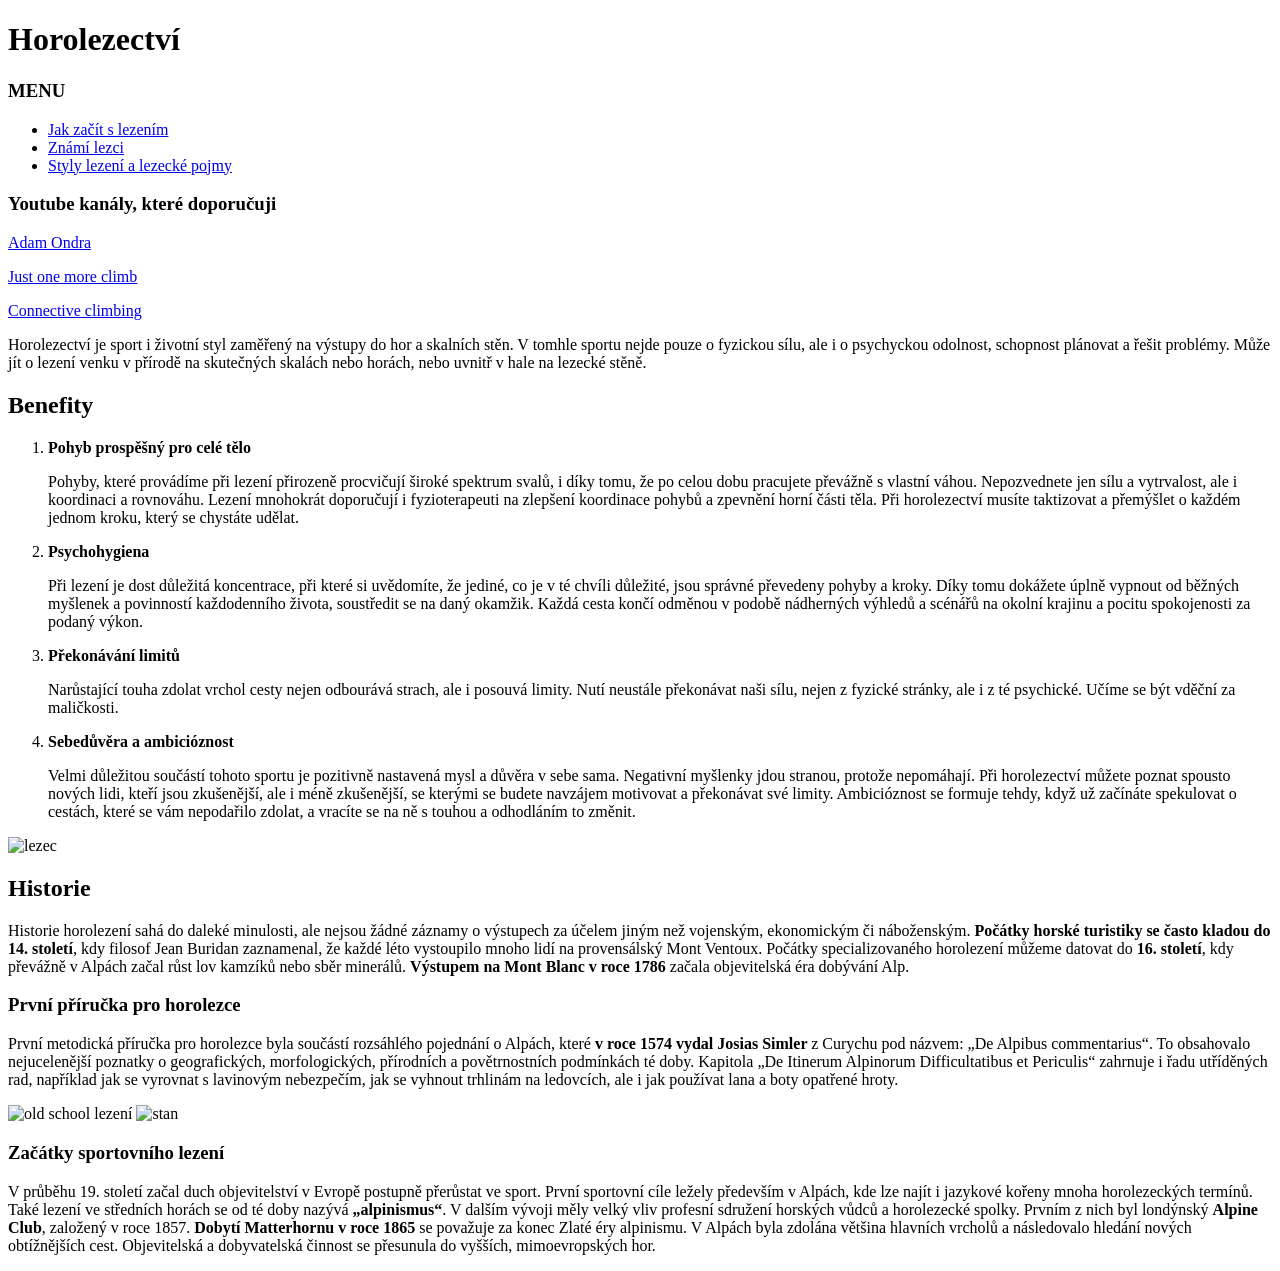
==== index.html @ 580a141e "Update index.html" ====
<!DOCTYPE html>
<html lang="cs">
    <head>
        <meta charset="utf-8">
        <link rel="icon" href="https://i.imgur.com/ZMVnJpE.gif">
        <meta name="viewport" content="width=device-width, initial-scale=1.0">
        <title>Projekt-IVT</title>
        <link rel="stylesheet" href="stylesheet.css">
        <style type="text/css">*{cursor: url('https://cdn.cursors-4u.net/previews/cat-paw-9834caae-32.webp') 32 32, auto !important};</style>

    </head>
    <body>
        <div class="lacescr">
        <div class="box">
            
        <header>
        <h1>Horolezectví</h1>
        </header>

        <nav class="navbar">
        <h3>MENU</h3>
        <ul>     
         <li><a href="JAK ZAČÍT S LEZENÍM.html">Jak začít s lezením</a></li>

         <li><a href="ZNÁMÍ LEZCI.html">Známí lezci</a></li>

         <li><a href="STYLY .html">Styly lezení a lezecké pojmy</a></li>
        </ul>    
            <h3>Youtube kanály, které doporučuji</h3>
        <p><a href="https://youtube.com/@adamondra?si=Kd_0AFotfN781cUT">Adam Ondra</a></p>
        <p><a href="https://youtube.com/@justonemoreclimb?si=lkhowHNlTeBJtd3f">Just one more climb</a></p>
        <p><a href="https://youtube.com/@connectiveclimbing?si=H34-LkIi1WVNfbR_">Connective climbing</a></p>
            
        </nav>
        
        
       <footer>
        <p>Horolezectví je sport i životní styl zaměřený na výstupy do hor a skalních stěn. V tomhle sportu nejde pouze o fyzickou sílu, ale i o psychyckou odolnost, schopnost plánovat a řešit problémy.
        Může jít o lezení venku v přírodě na skutečných skalách nebo horách, nebo uvnitř v hale na lezecké stěně.</p>
        
        <h2>Benefity</h2>
        
 <ol>
            <li><strong>Pohyb prospěšný pro celé tělo</strong></li>
        
        <p>Pohyby, které provádíme při lezení přirozeně procvičují široké spektrum svalů, i díky tomu, že po celou dobu pracujete převážně s vlastní váhou. Nepozvednete jen sílu a vytrvalost, ale i koordinaci a rovnováhu. Lezení mnohokrát doporučují i fyzioterapeuti na zlepšení koordinace pohybů a zpevnění horní části těla. Při horolezectví musíte taktizovat a přemýšlet o každém jednom kroku, který se chystáte udělat.</p>
            <li><strong>Psychohygiena</strong></li>
        <p>Při lezení je dost důležitá koncentrace,  při které si uvědomíte, že jediné, co je v té chvíli důležité, jsou správné převedeny pohyby a kroky. Díky tomu dokážete úplně vypnout od běžných myšlenek a povinností každodenního života, soustředit se na daný okamžik. Každá cesta končí odměnou v podobě nádherných výhledů a scénářů na okolní krajinu a pocitu spokojenosti za podaný výkon.</p>
            <li><strong>Překonávání limitů</strong></li>
        <p>Narůstající touha zdolat vrchol cesty nejen odbourává strach, ale i posouvá limity. Nutí neustále překonávat naši sílu, nejen z fyzické stránky, ale i z té psychické. Učíme se být vděční za maličkosti.</p>
            <li><strong>Sebedůvěra a ambicióznost</strong></li>
        <p>Velmi důležitou součástí tohoto sportu je pozitivně nastavená mysl a důvěra v sebe sama. Negativní myšlenky jdou stranou, protože nepomáhají. Při horolezectví můžete poznat spousto nových lidi, kteří jsou zkušenější, ale i méně zkušenější, se kterými se budete navzájem motivovat a překonávat své limity. Ambicióznost se formuje tehdy, když už začínáte spekulovat o cestách, které se vám nepodařilo zdolat, a vracíte se na ně s touhou a odhodláním to změnit.</p>
        </ol>
         <img src="emareal.jpg" alt="lezec" class="fotky" width="300">
         </footer>

       <main class="hlavni"> 
        <h2>Historie</h2>
       
        <p>Historie horolezení sahá do daleké minulosti, ale nejsou žádné záznamy o výstupech za účelem jiným než vojenským, ekonomickým či náboženským. <strong>Počátky horské turistiky se často kladou do 14. století</strong>, kdy filosof Jean Buridan zaznamenal, že každé léto vystoupilo mnoho lidí na provensálský Mont Ventoux. Počátky specializovaného horolezení můžeme datovat do <strong>16. století</strong>, kdy převážně v Alpách začal růst lov kamzíků nebo sběr minerálů. <strong> Výstupem na Mont Blanc v roce 1786 </strong>začala objevitelská éra dobývání Alp.</p>
           
        <h3>První příručka pro horolezce</h3>
       
        <p>První metodická příručka pro horolezce byla součástí rozsáhlého pojednání o Alpách, které <strong> v roce 1574 vydal Josias Simler </strong> z Curychu pod názvem: „De Alpibus commentarius“. To obsahovalo nejucelenější poznatky o geografických, morfologických, přírodních a povětrnostních podmínkách té doby. Kapitola „De Itinerum Alpinorum Difficultatibus et Periculis“ zahrnuje i řadu utříděných rad, například jak se vyrovnat s lavinovým nebezpečím, jak se vyhnout trhlinám na ledovcích, ale i jak používat lana a boty opatřené hroty.</p>
            <div class="hezupani">
            <img src="woman climbing.JPG" class="fotky" alt="old school lezení" width="300" height="350">
            <img src="old skool.JPG" class="fotky" alt="stan" width="300" height="350">
                </div> 
        
        <h3>Začátky sportovního lezení</h3>
            
        <p>V průběhu 19. století začal duch objevitelství v Evropě postupně přerůstat ve sport. První sportovní cíle ležely především v Alpách, kde lze najít i jazykové kořeny mnoha horolezeckých termínů. Také lezení ve středních horách se od té doby nazývá <strong>„alpinismus“</strong>. V dalším vývoji měly velký vliv profesní sdružení horských vůdců a horolezecké spolky. Prvním z nich byl londýnský <strong>Alpine Club</strong>, založený v roce 1857. <strong>Dobytí Matterhornu v roce 1865</strong> se považuje za konec Zlaté éry alpinismu. V Alpách byla zdolána většina hlavních vrcholů a následovalo hledání nových obtížnějších cest. Objevitelská a dobyvatelská činnost se přesunula do vyšších, mimoevropských hor.</p>
         </main> 
        </div>
              
        
    </body>
</html>
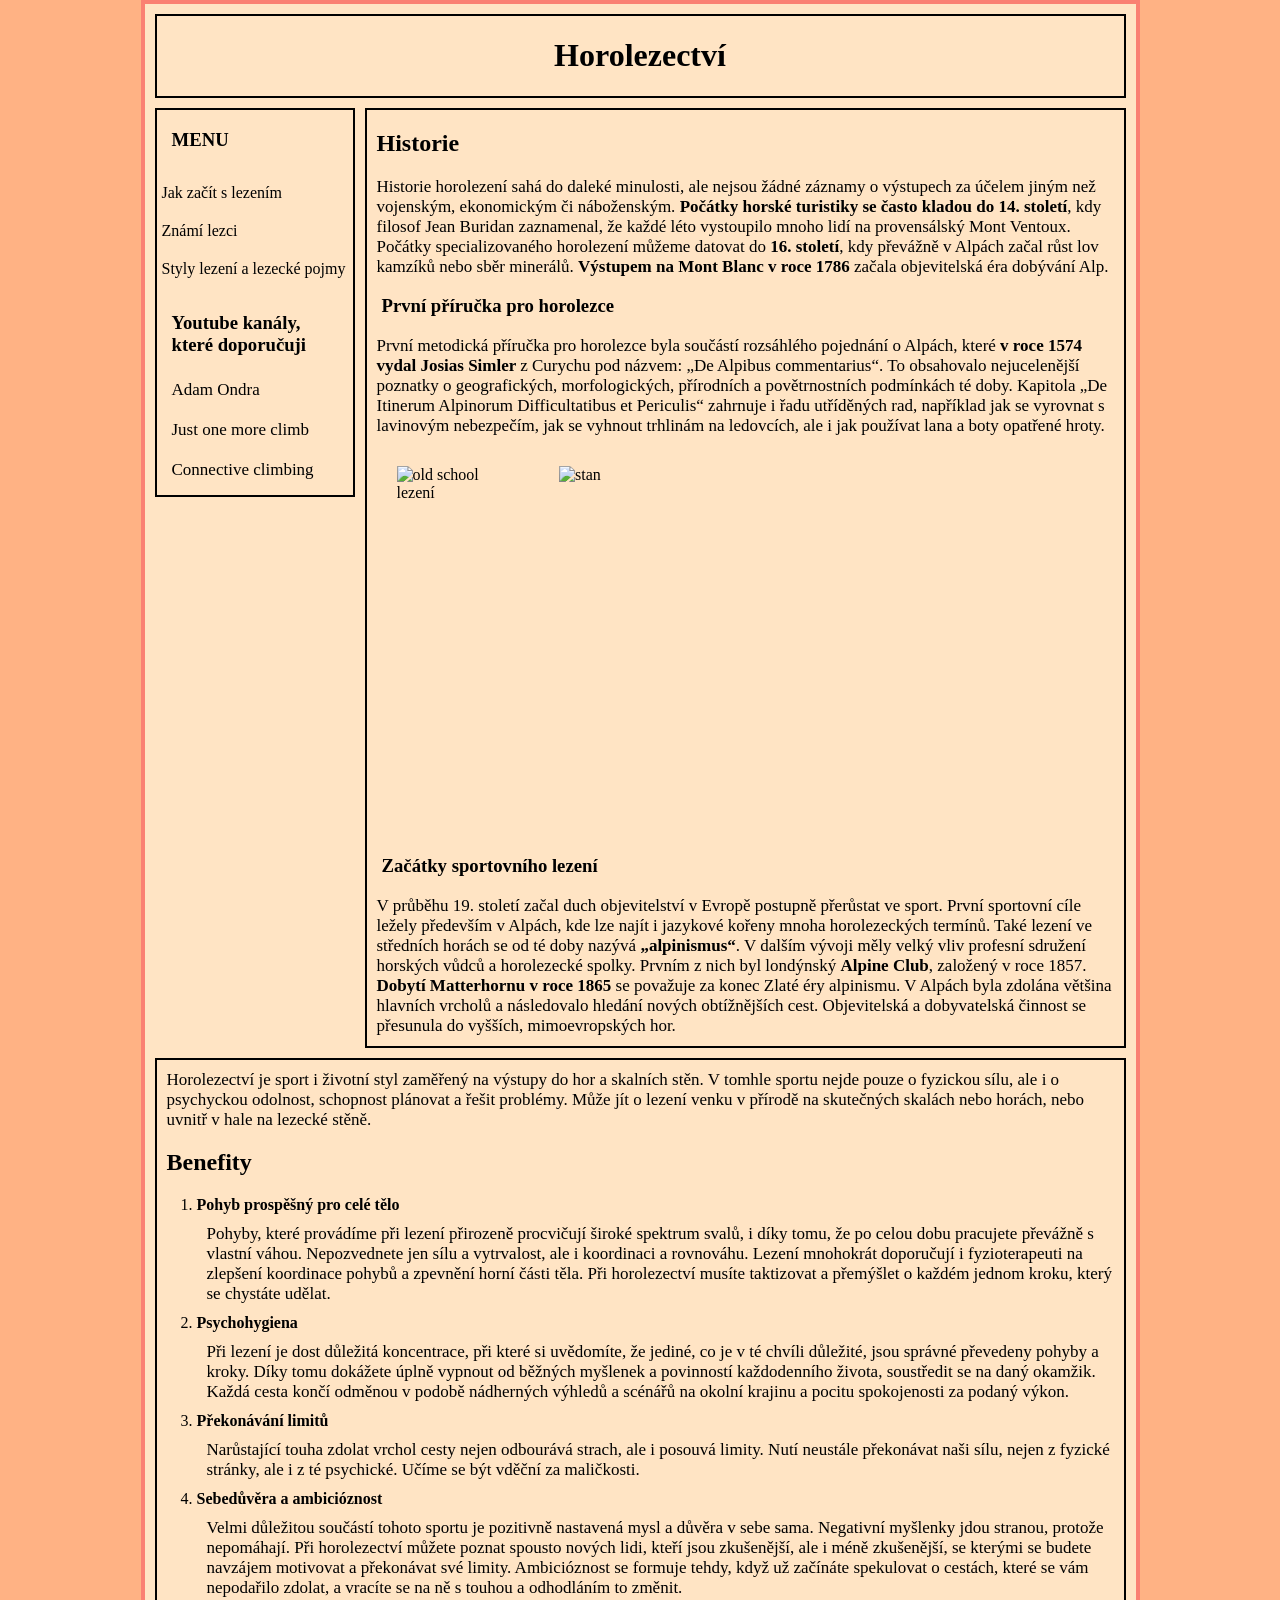
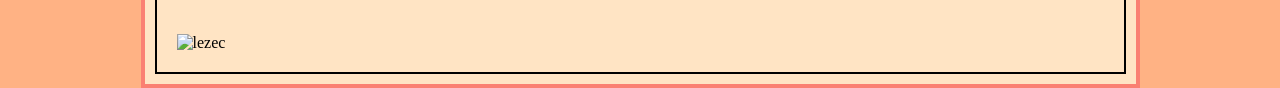
==== commit 0e00c59b: "Update index.html" ====
--- a/index.html
+++ b/index.html
@@ -20,11 +20,11 @@
         <nav class="navbar">
         <h3>MENU</h3>
         <ul>     
-         <li><a href="JAK ZAČÍT S LEZENÍM.html">Jak začít s lezením</a></li>
+        <p> <li><a href="JAK ZAČÍT S LEZENÍM.html">Jak začít s lezením</a></li></p>
 
-         <li><a href="ZNÁMÍ LEZCI.html">Známí lezci</a></li>
+        <p> <li><a href="ZNÁMÍ LEZCI.html">Známí lezci</a></li></p>
 
-         <li><a href="STYLY .html">Styly lezení a lezecké pojmy</a></li>
+       <p> <li><a href="STYLY .html">Styly lezení a lezecké pojmy</a></li></p>
         </ul>    
             <h3>Youtube kanály, které doporučuji</h3>
         <p><a href="https://youtube.com/@adamondra?si=Kd_0AFotfN781cUT">Adam Ondra</a></p>
@@ -63,8 +63,8 @@
        
         <p>První metodická příručka pro horolezce byla součástí rozsáhlého pojednání o Alpách, které <strong> v roce 1574 vydal Josias Simler </strong> z Curychu pod názvem: „De Alpibus commentarius“. To obsahovalo nejucelenější poznatky o geografických, morfologických, přírodních a povětrnostních podmínkách té doby. Kapitola „De Itinerum Alpinorum Difficultatibus et Periculis“ zahrnuje i řadu utříděných rad, například jak se vyrovnat s lavinovým nebezpečím, jak se vyhnout trhlinám na ledovcích, ale i jak používat lana a boty opatřené hroty.</p>
             <div class="hezupani">
-            <img src="woman climbing.JPG" class="fotky" alt="old school lezení" width="300" height="350">
-            <img src="old skool.JPG" class="fotky" alt="stan" width="300" height="350">
+            <img src="woman climbing.JPG" alt="old school lezení" width="300" height="350">
+            <img src="old skool.JPG" alt="stan" width="300" height="350">
                 </div> 
         
         <h3>Začátky sportovního lezení</h3>
--- a/stylesheet.css
+++ b/stylesheet.css
@@ -0,0 +1,148 @@
+*{
+    box-sizing: border-box;
+}
+body{
+     margin: 0px; 
+    } 
+h1{ 
+    font-family:'Times New Roman', Times, serif; 
+    text-align: center; 
+} 
+h2{ font-family: 'Times New Roman', Times, serif; 
+    margin-left: 10px; 
+} 
+h3{ font-family: 'Times New Roman', Times, serif; 
+    margin-left: 15px; 
+   margin-right: 15px; 
+} 
+h4{ 
+    font-family: 'Times New Roman', Times, serif; 
+    margin-left: 15px; 
+} 
+p{ 
+    font-family: 'Times New Roman', Times, serif; 
+    font-size: 17px; 
+    font-weight: lighter; 
+    font-style: normal; 
+    margin: 10px; 
+} 
+
+.box{ 
+    max-width: 999px; 
+    margin-left: auto; 
+    margin-right: auto; 
+    display: grid; 
+    gap: 10px; 
+    grid-template-columns: 200px 1fr; 
+    background-color: bisque;
+    padding: 10px;
+    border-width:4px;
+    border-style:solid;
+    border-color: salmon;
+    overflow: hidden;
+} 
+@media (max-width: 700px){
+
+    .box{
+        grid-template-columns: 1fr;
+    }
+
+    .sekce,
+    .obsah,
+    .hezupani{
+        flex-direction: column;
+    }
+}
+header, nav, main, footer{ 
+    border: black 2px solid; 
+} 
+header{ 
+    grid-row: 1 / 2; 
+    grid-column: 1 / 3; 
+} 
+nav{ 
+    grid-row: 2 / 3; 
+    grid-column: 1 / 2; 
+    height: max-content; 
+} 
+main{ 
+    grid-row: 2 / 3;
+    grid-column: 2 / 3; 
+    height: max-content;
+    width: auto; 
+} 
+footer{ 
+    grid-row: 3 / 4; 
+    grid-column: 1 / 3; 
+} 
+.navbar{ 
+    width: 100%; 
+    text-align: left;
+} 
+.navbar ul{ 
+    list-style-type:none; 
+    background-color: none ; 
+    padding: 0px;
+    margin: 0px; 
+    overflow:hidden; 
+} 
+.navbar a{ 
+    color: black; 
+    text-decoration: none; 
+    padding: 5px; 
+    display: block; 
+    text-align: left; 
+    
+} 
+.navbar a:hover{ 
+    background-color:#fae39c ; 
+} 
+.navbar li{ 
+    float:none; 
+} 
+.navbar img{ 
+    margin-left:1px;
+    margin-right:1px;
+} 
+body{ 
+    background-color: #FFB284;
+} 
+.hezupani{
+    margin: 10px; 
+    display: flex; 
+    gap: 25px; 
+    max-width: 300px; 
+    width: 100%; 
+} 
+.hezupani img{
+    margin: 10px; 
+    display: flex; 
+    gap: 25px; 
+    max-width: 300px; 
+    width: 100%; 
+} 
+.sekce{ 
+    display: flex; 
+    gap: 20px; 
+} 
+
+.obsah{ 
+    display: flex; 
+    gap: 20px; 
+} 
+.obsah img{ 
+    max-width: 300px;
+    width: 100%; 
+    height: auto; 
+    margin-top: 50px;
+    margin-right: 5px; 
+    height: auto; 
+}  
+.box img{ 
+    max-width: 300px; 
+    width: 100%; 
+    margin: 20px;
+} 
+main{ 
+    overflow: hidden; 
+}
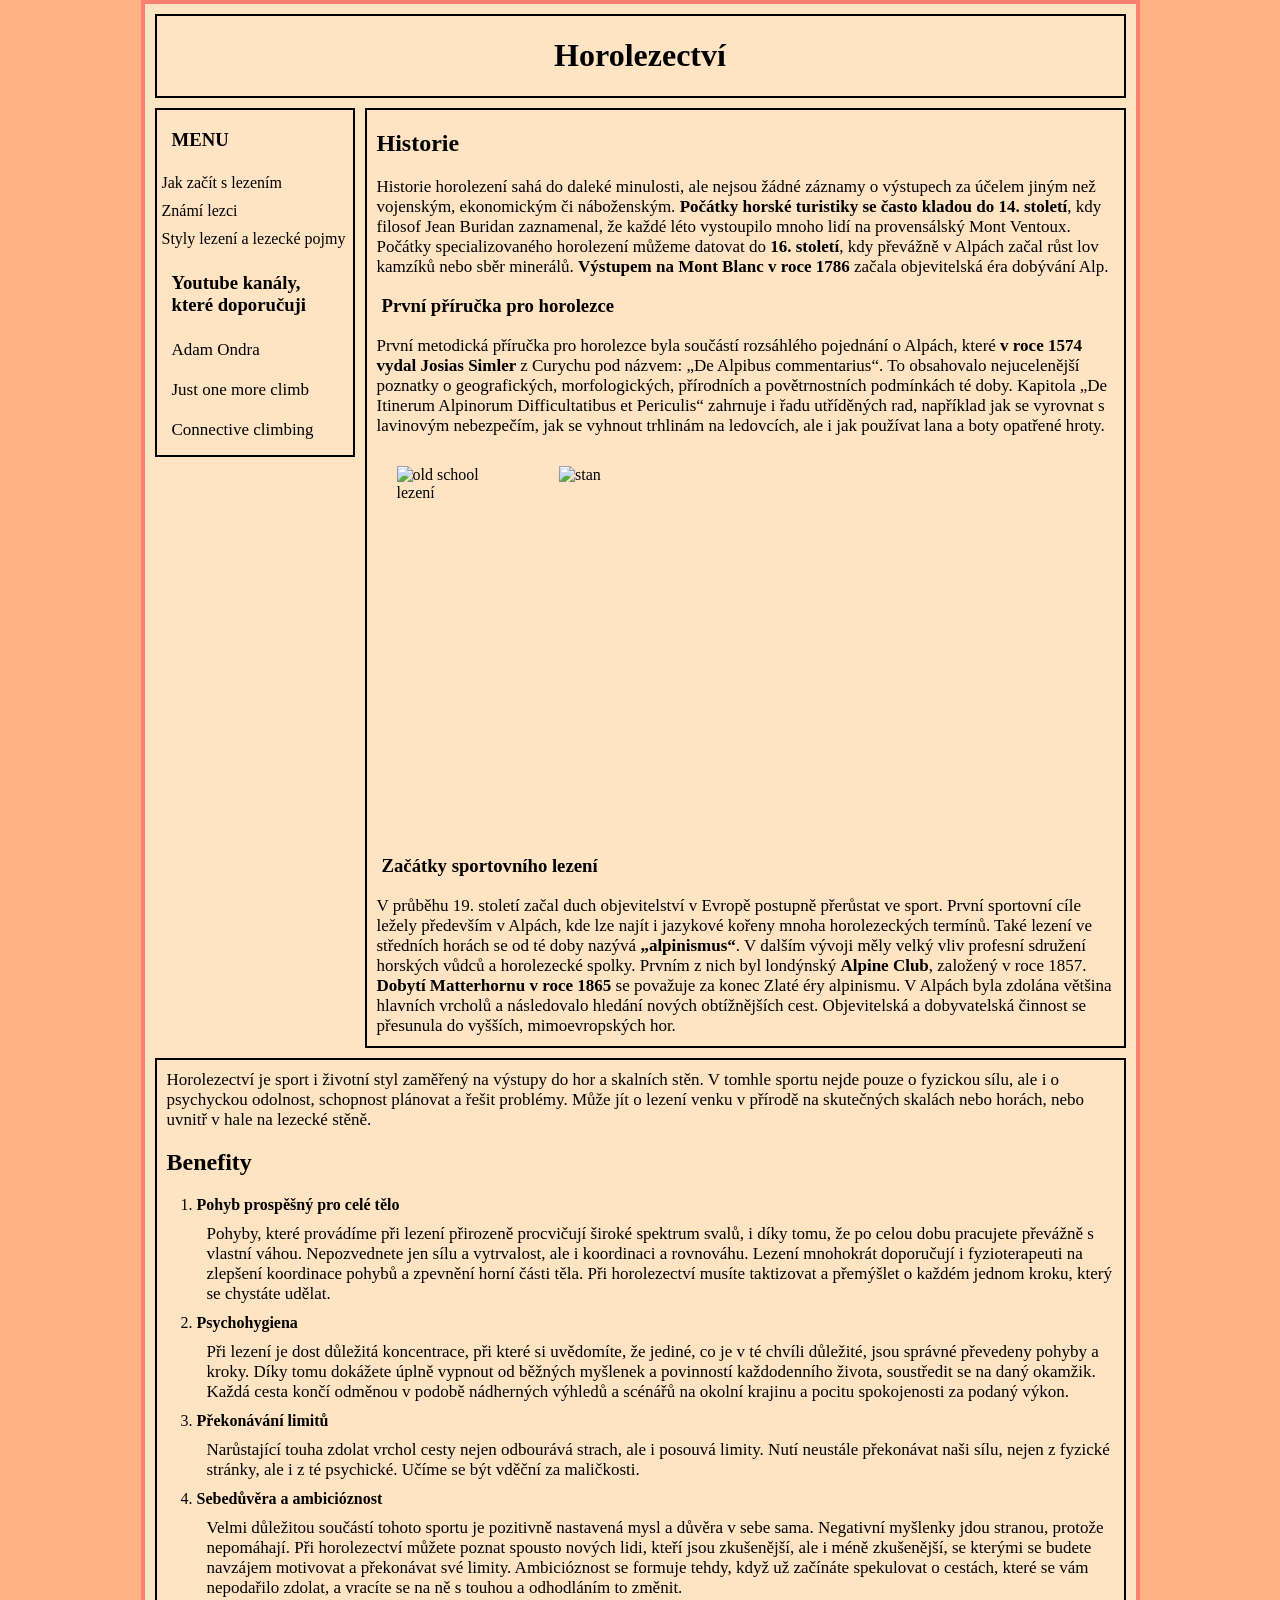
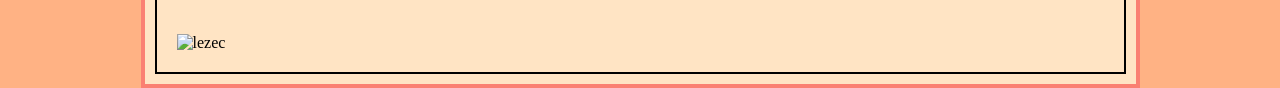
==== commit 110429a5: "Update index.html" ====
--- a/index.html
+++ b/index.html
@@ -20,11 +20,11 @@
         <nav class="navbar">
         <h3>MENU</h3>
         <ul>     
-        <p> <li><a href="JAK ZAČÍT S LEZENÍM.html">Jak začít s lezením</a></li></p>
+        <li><a href="JAK ZAČÍT S LEZENÍM.html">Jak začít s lezením</a></li>
 
-        <p> <li><a href="ZNÁMÍ LEZCI.html">Známí lezci</a></li></p>
+        <li><a href="ZNÁMÍ LEZCI.html">Známí lezci</a></li> 
 
-       <p> <li><a href="STYLY .html">Styly lezení a lezecké pojmy</a></li></p>
+        <li><a href="STYLY .html">Styly lezení a lezecké pojmy</a></li>
         </ul>    
             <h3>Youtube kanály, které doporučuji</h3>
         <p><a href="https://youtube.com/@adamondra?si=Kd_0AFotfN781cUT">Adam Ondra</a></p>
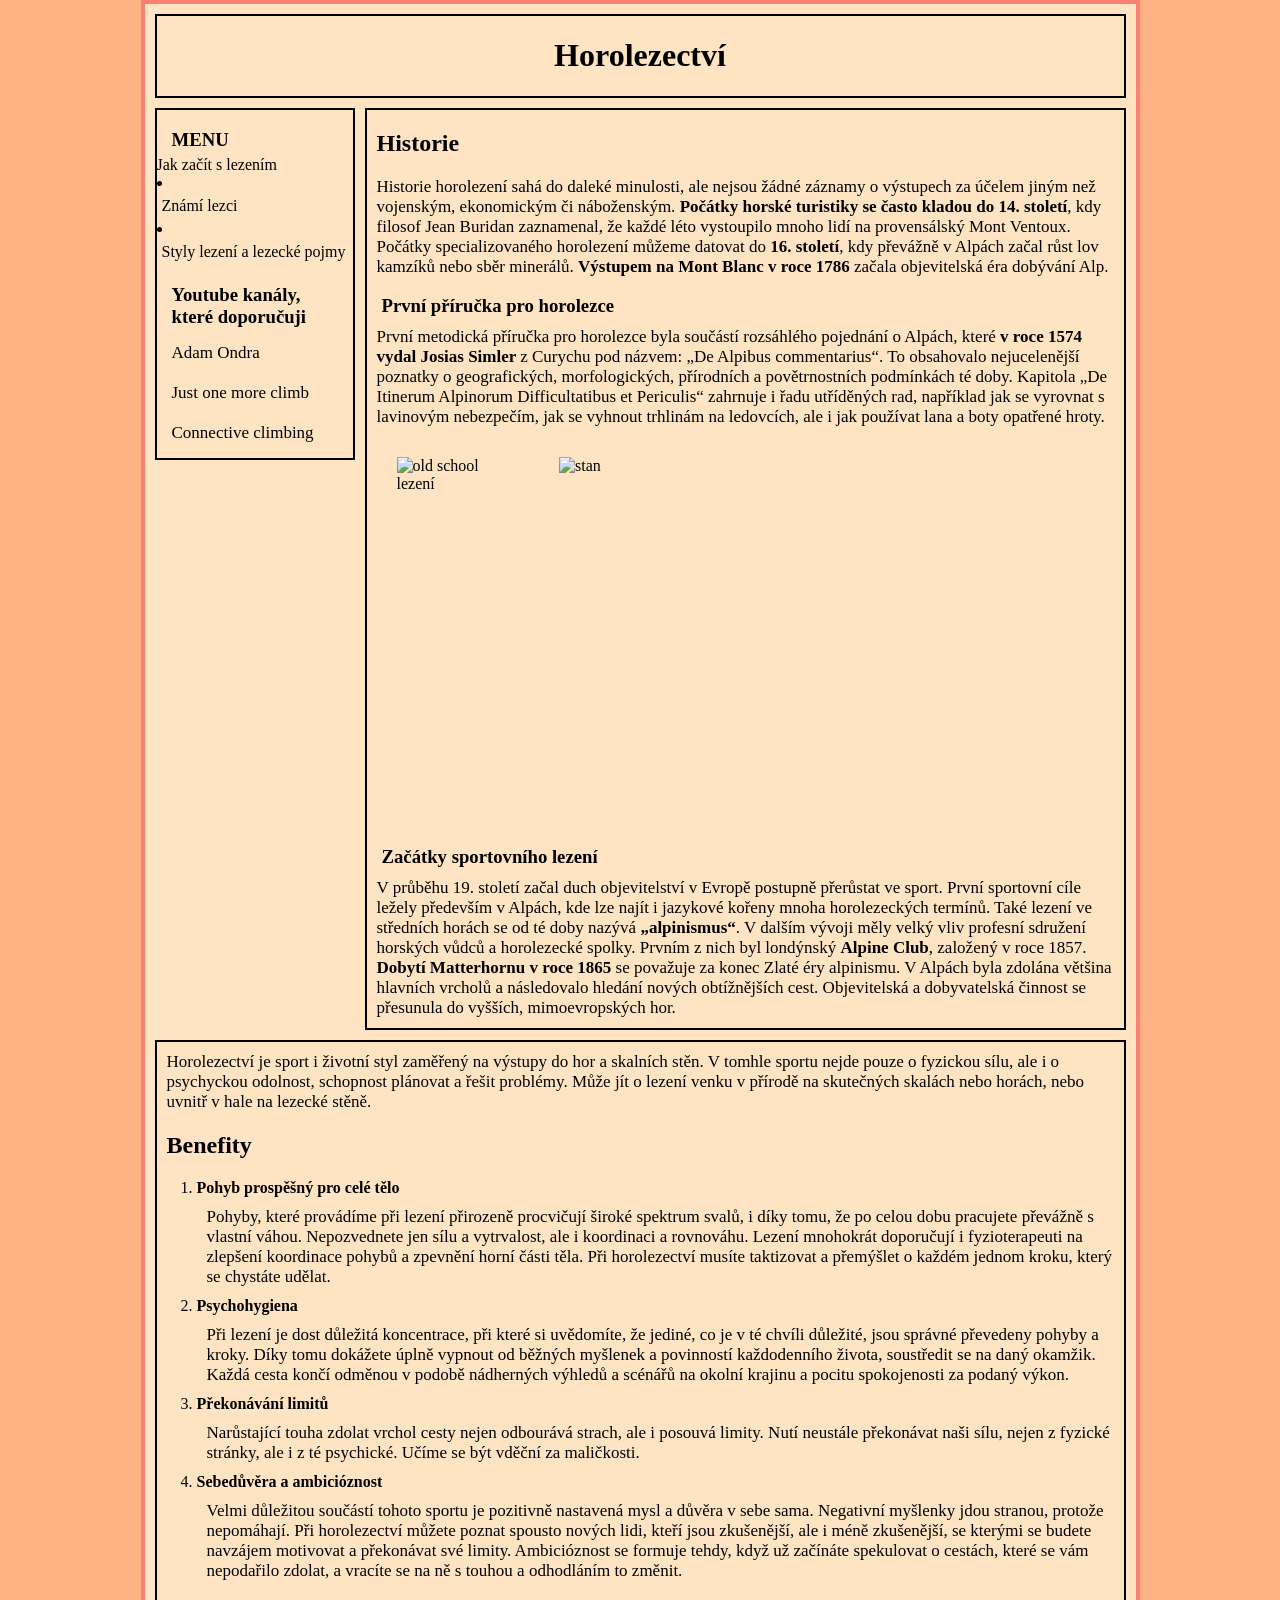
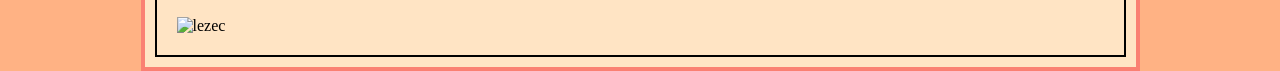
==== commit 9fd2a752: "Update index.html" ====
--- a/index.html
+++ b/index.html
@@ -19,6 +19,7 @@
 
         <nav class="navbar">
         <h3>MENU</h3>
+            <div class="pokyny>
         <ul>     
         <li><a href="JAK ZAČÍT S LEZENÍM.html">Jak začít s lezením</a></li>
 
@@ -26,6 +27,7 @@
 
         <li><a href="STYLY .html">Styly lezení a lezecké pojmy</a></li>
         </ul>    
+            </div>
             <h3>Youtube kanály, které doporučuji</h3>
         <p><a href="https://youtube.com/@adamondra?si=Kd_0AFotfN781cUT">Adam Ondra</a></p>
         <p><a href="https://youtube.com/@justonemoreclimb?si=lkhowHNlTeBJtd3f">Just one more climb</a></p>
--- a/stylesheet.css
+++ b/stylesheet.css
@@ -14,6 +14,7 @@
 h3{ font-family: 'Times New Roman', Times, serif; 
     margin-left: 15px; 
    margin-right: 15px; 
+   margin-bottom: 5px;
 } 
 h4{ 
     font-family: 'Times New Roman', Times, serif; 
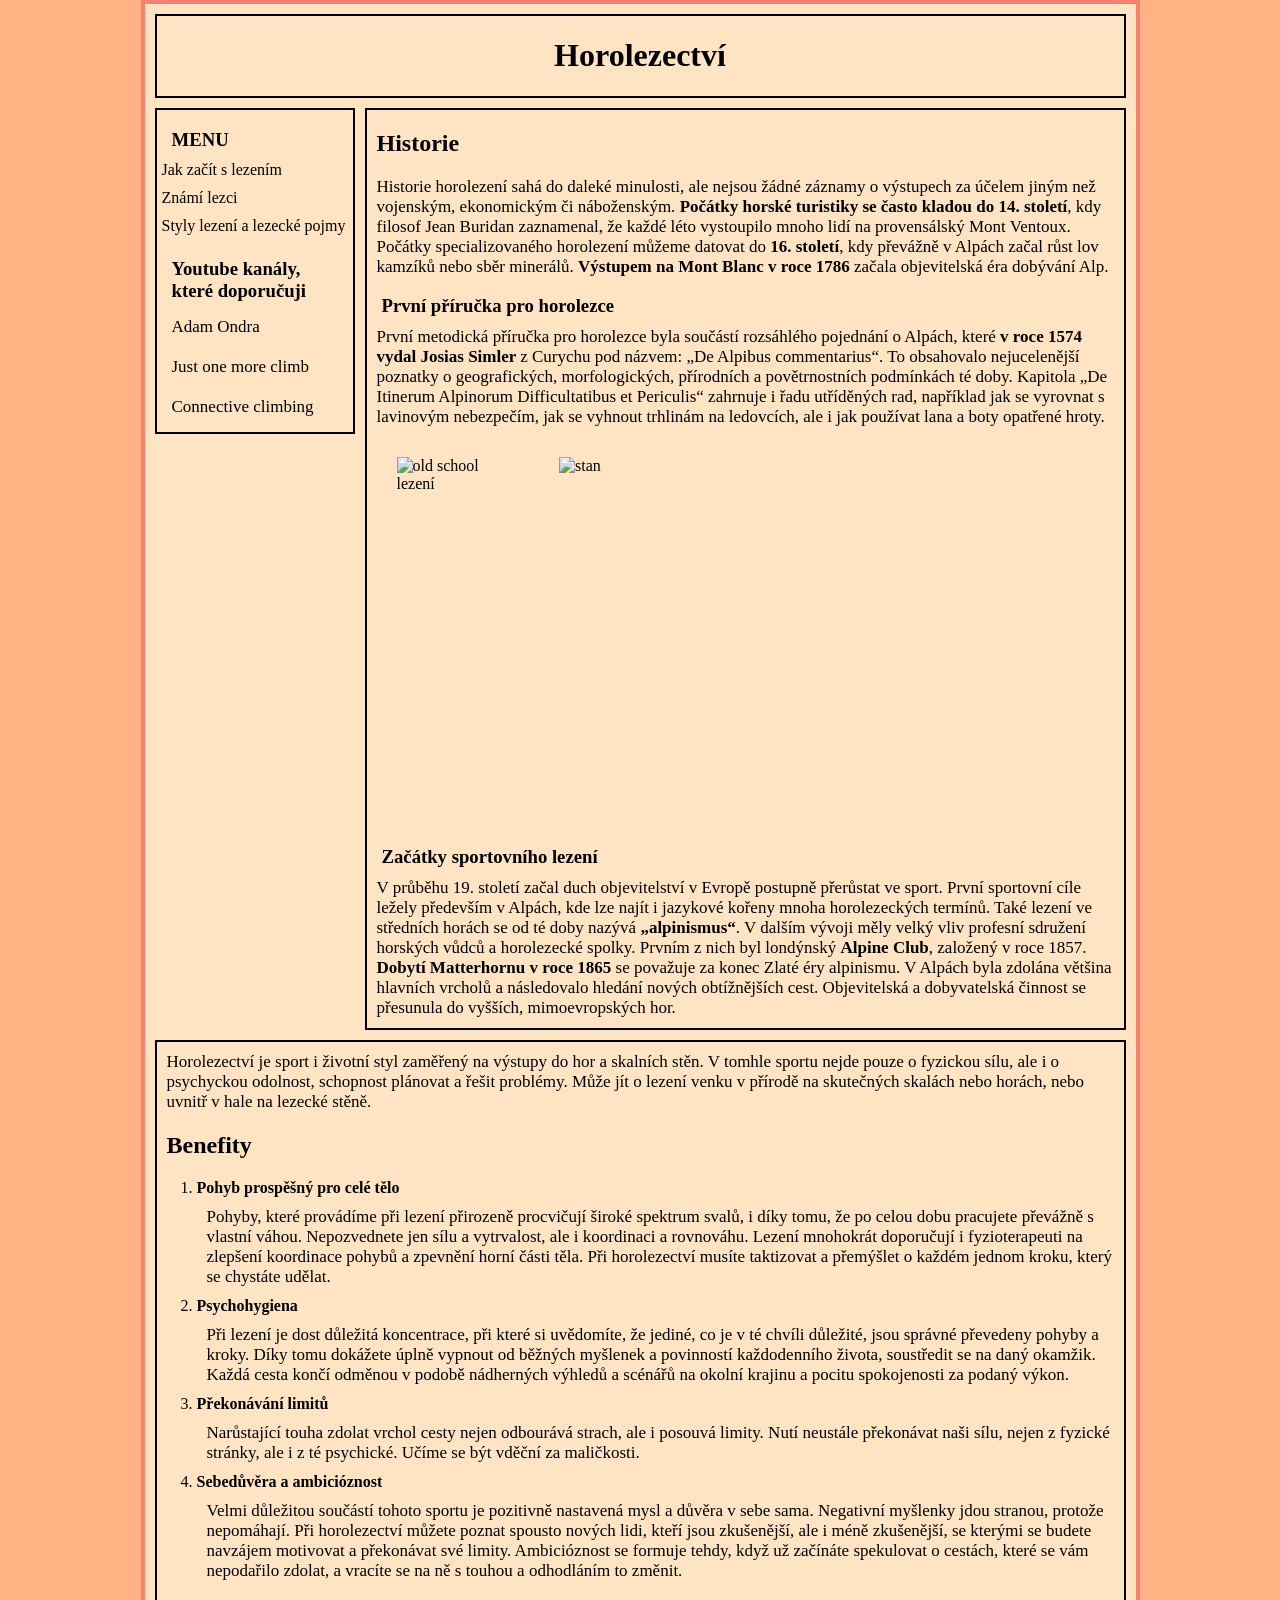
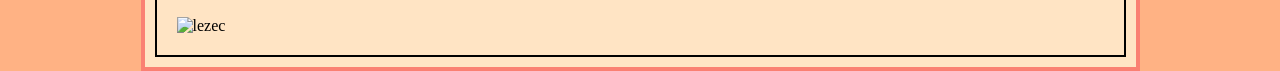
==== commit 95fbc610: "Update index.html" ====
--- a/index.html
+++ b/index.html
@@ -19,7 +19,7 @@
 
         <nav class="navbar">
         <h3>MENU</h3>
-            <div class="pokyny>
+        
         <ul>     
         <li><a href="JAK ZAČÍT S LEZENÍM.html">Jak začít s lezením</a></li>
 
@@ -27,7 +27,7 @@
 
         <li><a href="STYLY .html">Styly lezení a lezecké pojmy</a></li>
         </ul>    
-            </div>
+        
             <h3>Youtube kanály, které doporučuji</h3>
         <p><a href="https://youtube.com/@adamondra?si=Kd_0AFotfN781cUT">Adam Ondra</a></p>
         <p><a href="https://youtube.com/@justonemoreclimb?si=lkhowHNlTeBJtd3f">Just one more climb</a></p>
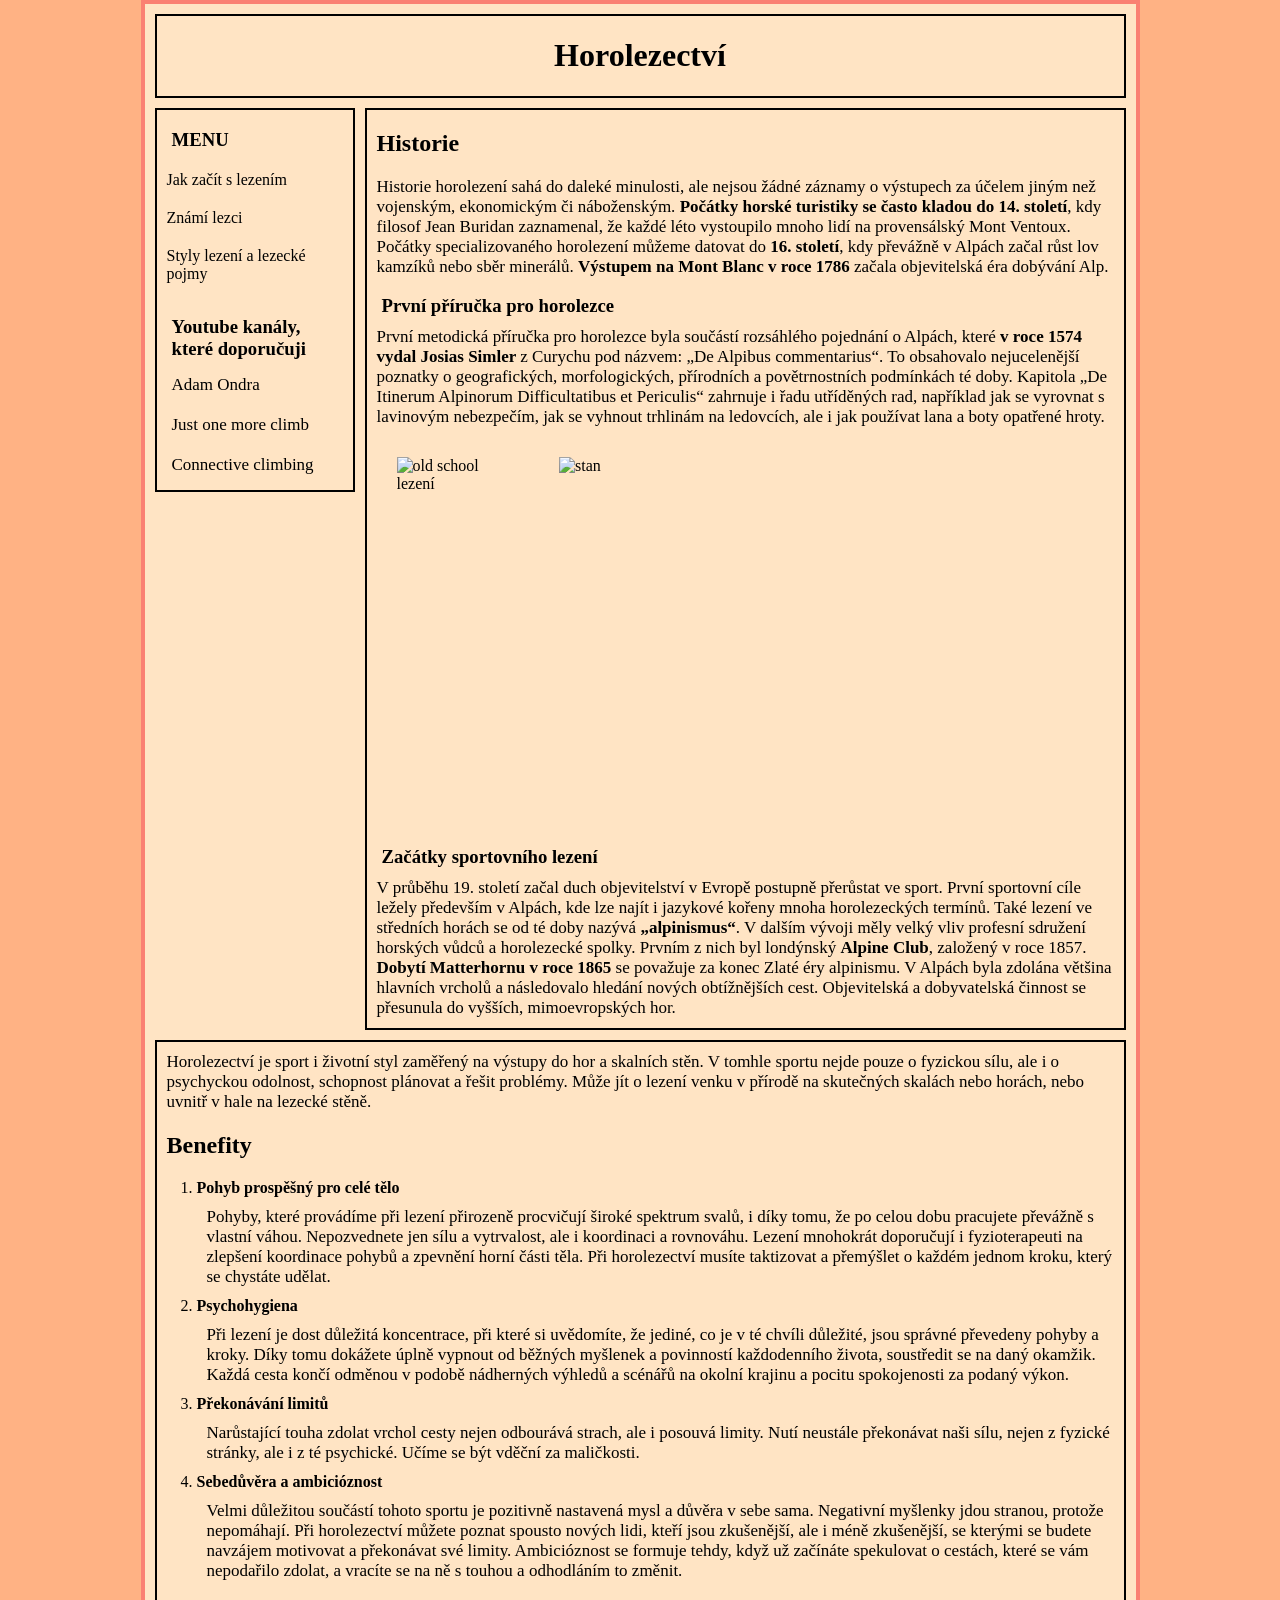
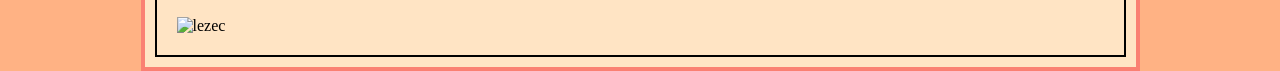
==== commit fa2c367c: "Update index.html" ====
--- a/index.html
+++ b/index.html
@@ -21,11 +21,11 @@
         <h3>MENU</h3>
         
         <ul>     
-        <li><a href="JAK ZAČÍT S LEZENÍM.html">Jak začít s lezením</a></li>
+        <p><li><a href="JAK ZAČÍT S LEZENÍM.html">Jak začít s lezením</a></li></p>
 
-        <li><a href="ZNÁMÍ LEZCI.html">Známí lezci</a></li> 
+        <p><li><a href="ZNÁMÍ LEZCI.html">Známí lezci</a></li></p>
 
-        <li><a href="STYLY .html">Styly lezení a lezecké pojmy</a></li>
+        <p><li><a href="STYLY .html">Styly lezení a lezecké pojmy</a></li></p>
         </ul>    
         
             <h3>Youtube kanály, které doporučuji</h3>
--- a/stylesheet.css
+++ b/stylesheet.css
@@ -26,6 +26,7 @@
     font-weight: lighter; 
     font-style: normal; 
     margin: 10px; 
+    margin-left: 10px;
 } 
 
 .box{ 
@@ -84,7 +85,7 @@
     list-style-type:none; 
     background-color: none ; 
     padding: 0px;
-    margin: 0px; 
+    margin: 5px; 
     overflow:hidden; 
 } 
 .navbar a{ 
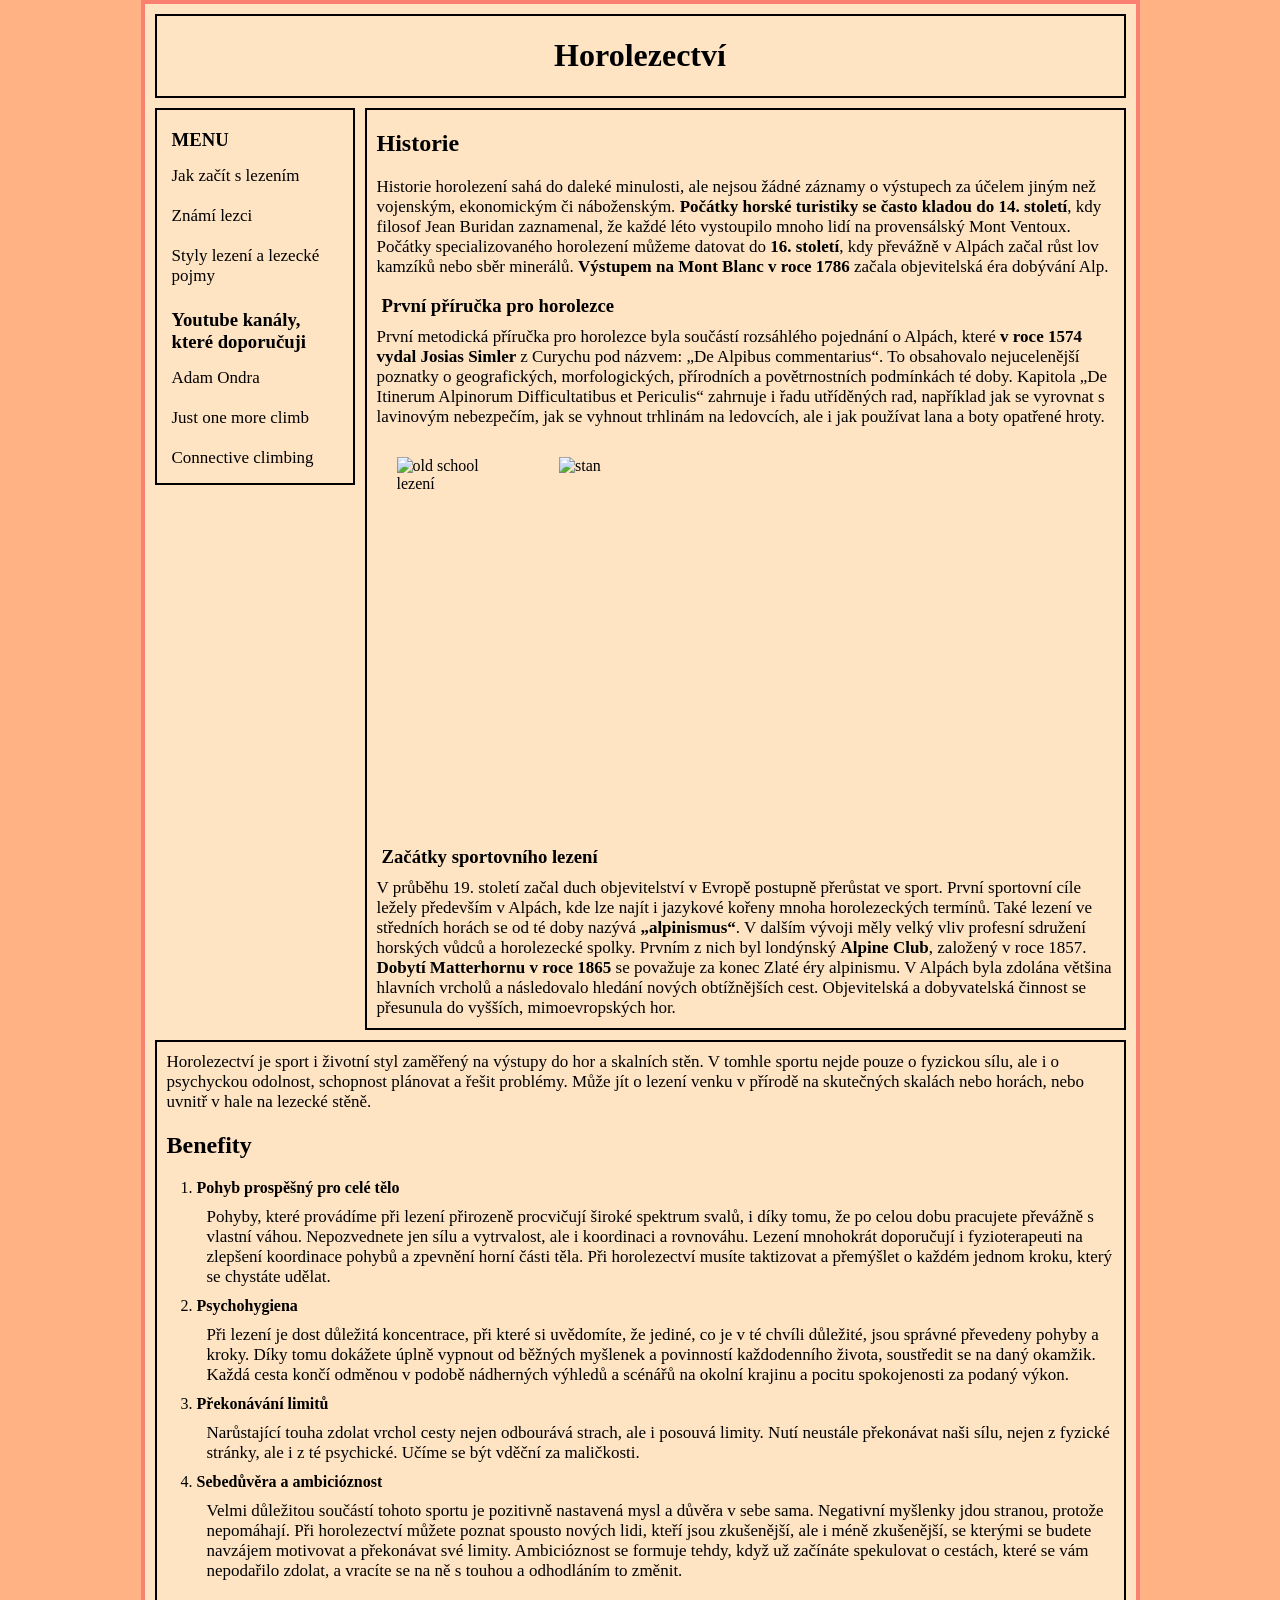
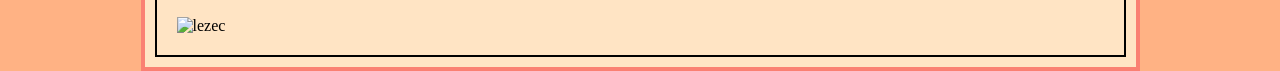
==== commit 461b0d0c: "Update index.html" ====
--- a/index.html
+++ b/index.html
@@ -20,13 +20,13 @@
         <nav class="navbar">
         <h3>MENU</h3>
         
-        <ul>     
-        <p><li><a href="JAK ZAČÍT S LEZENÍM.html">Jak začít s lezením</a></li></p>
+     
+        <p><a href="JAK ZAČÍT S LEZENÍM.html">Jak začít s lezením</a></p>
 
-        <p><li><a href="ZNÁMÍ LEZCI.html">Známí lezci</a></li></p>
+        <p><a href="ZNÁMÍ LEZCI.html">Známí lezci</a></p>
 
-        <p><li><a href="STYLY .html">Styly lezení a lezecké pojmy</a></li></p>
-        </ul>    
+        <p><a href="STYLY .html">Styly lezení a lezecké pojmy</a></p>
+        
         
             <h3>Youtube kanály, které doporučuji</h3>
         <p><a href="https://youtube.com/@adamondra?si=Kd_0AFotfN781cUT">Adam Ondra</a></p>
